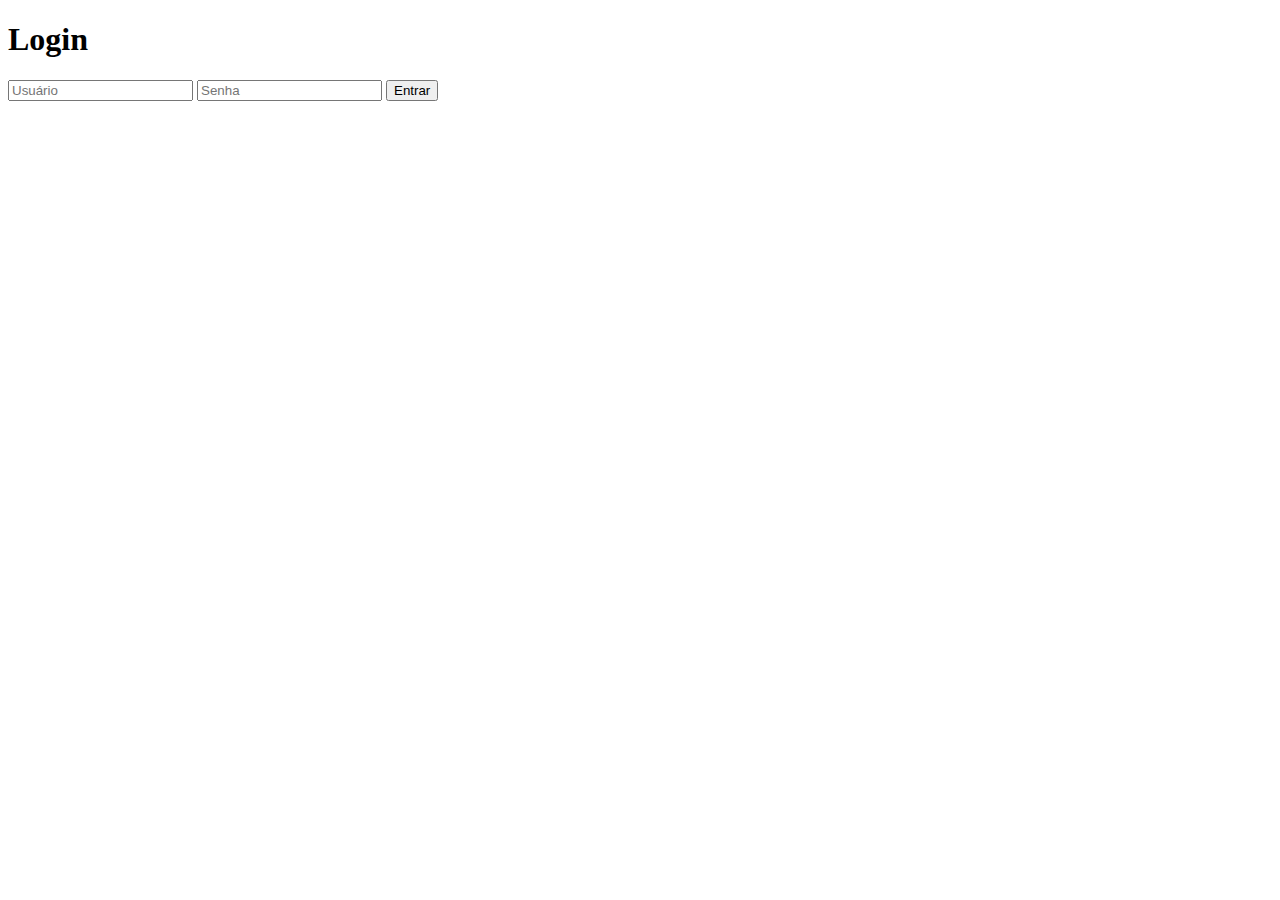
==== templates/login.html @ e172ab45 "Tela de login e cadastro adicionados" ====
<!DOCTYPE html>
<html>
<head>
    <title>Tela de Login</title>
    <link rel="stylesheet" type="text/css" href="{{ url_for('static', filename='styles.css') }}">

</head>
<body>
    <div class="login-container">
        <h1>Login</h1>
        <form method="post" action="/login">
            <input type="text" name="username" placeholder="Usuário">
            <input type="password" name="password" placeholder="Senha">
            <button type="submit">Entrar</button>
        </form>
    </div>
</body>
</html>
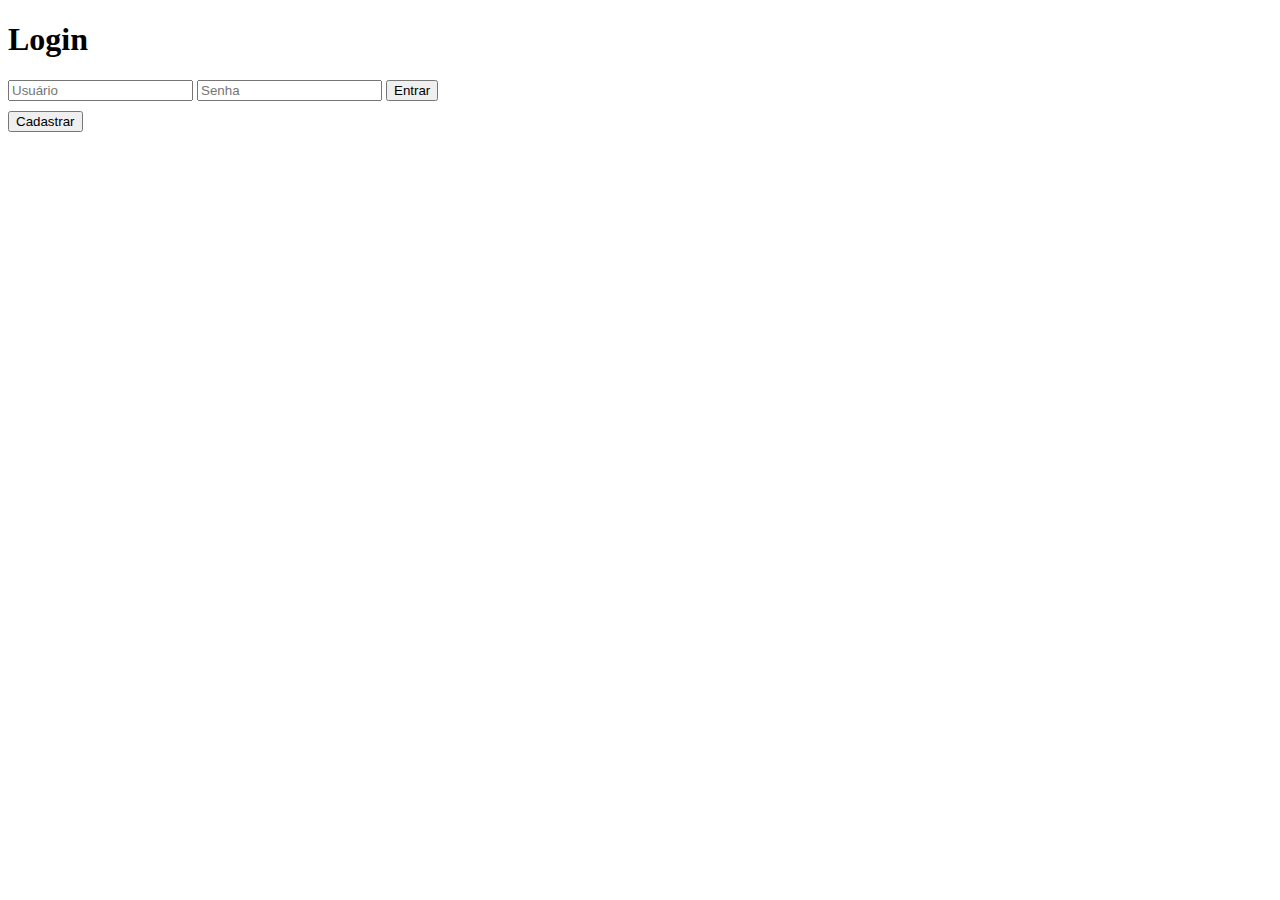
==== commit 400797a6: "Tela de cadastro atualizada" ====
--- a/templates/login.html
+++ b/templates/login.html
@@ -13,6 +13,7 @@
             <input type="password" name="password" placeholder="Senha">
             <button type="submit">Entrar</button>
         </form>
+        <button onclick="location.href='/cadastro'" style="margin-top: 10px;">Cadastrar</button>
     </div>
 </body>
 </html>
